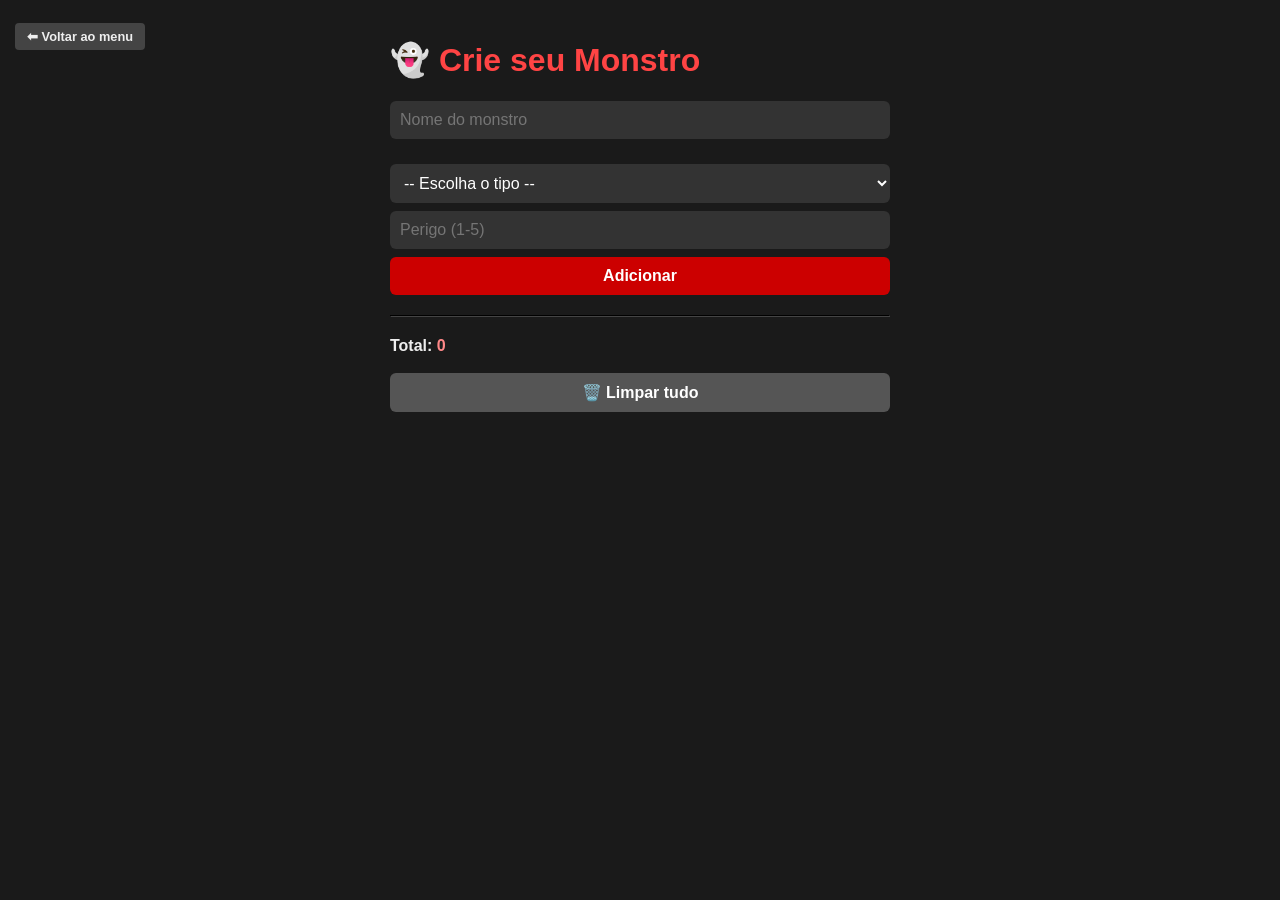
==== sobreviva-em-cima/criador.html @ 3c104949 "Add files via upload" ====
<!DOCTYPE html>
<html lang="pt-BR">
<head>
  <meta charset="UTF-8" />
  <meta name="viewport" content="width=device-width, initial-scale=1.0" />
  <title>Criador de Terror</title>
  <link rel="stylesheet" href="criador.css" />
</head>
<body>
  <button id="btnVoltar" class="btn-voltar">⬅ Voltar ao menu</button>

  <h1>👻 Crie seu Monstro</h1>

  <form id="formPersonagem">
    <input type="text" id="nome" placeholder="Nome do monstro" required />
    <p id="aviso" class="aviso"></p>

    <select id="tipo" required>
      <option value="">-- Escolha o tipo --</option>
      <option value="Zumbi">Zumbi</option>
      <option value="Vampiro">Vampiro</option>
      <option value="Lobisomem">Lobisomem</option>
      <option value="Fantasma">Fantasma</option>
      <option value="Bruxa">Bruxa</option>
      <option value="Demônio">Demônio</option>
      <option value="Múmia">Múmia</option>
      <option value="Esqueleto">Esqueleto</option>
      <option value="Palhaço">Palhaço</option>
      <option value="Alienígena">Alienígena</option>
    </select>

    <input type="number" id="perigo" min="1" max="5" placeholder="Perigo (1-5)" required />

    <button type="submit" id="btnSalvar">Adicionar</button>
    <button type="button" id="btnCancelar" class="btn-cancelar" style="display:none">
      Cancelar edição
    </button>
  </form>

  <hr />

  <div>
    <strong>Total: <span id="contador">0</span></strong>
  </div>

  <div class="acoes">
    <button class="btn-limpar" onclick="limparTudo()">🗑️ Limpar tudo</button>
  </div>

  <button id="btnJogar" class="btn-jogar" style="display:none">🌲 Ir para o jogo</button>

  <div id="listaPersonagens"></div>

  <script src="criador.js"></script>
</body>
</html>
---- sobreviva-em-cima/criador.css ----
body {
  font-family: Arial, sans-serif;
  background: #1a1a1a;
  color: #eee;
  padding: 20px;
  max-width: 500px;
  margin: 0 auto;
}

h1 { color: #ff4444; }

.btn-voltar {
  position: fixed;
  top: 15px;
  left: 15px;
  width: auto;
  padding: 6px 12px;
  font-size: 0.8rem;
  background: #444;
  color: #eee;
  border: none;
  border-radius: 4px;
  cursor: pointer;
  transition: 0.2s;
}
.btn-voltar:hover { background: #777; }

input, select, button {
  display: block;
  width: 100%;
  padding: 10px;
  margin: 8px 0;
  border: none;
  border-radius: 6px;
  font-size: 1rem;
  box-sizing: border-box;
}

input, select { background: #333; color: #fff; }
select { cursor: pointer; }

button {
  background: #cc0000;
  color: #fff;
  font-weight: bold;
  cursor: pointer;
  transition: 0.2s;
}
button:hover { background: #ff0000; }

hr { border-color: #444; margin: 20px 0; }

.aviso {
  color: #ff5555;
  font-size: 0.85rem;
  margin: -4px 0 4px 4px;
  min-height: 1em;
}

.btn-cancelar { background: #555; }
.btn-cancelar:hover { background: #888; }

#listaPersonagens .card {
  background: #2a2a2a;
  padding: 10px 15px;
  margin: 6px 0;
  border-left: 4px solid #cc0000;
  border-radius: 4px;
  display: flex;
  justify-content: space-between;
  align-items: center;
  gap: 8px;
}

#listaPersonagens .card .info { flex: 1; }

#listaPersonagens .card .botoes { display: flex; gap: 6px; }

#listaPersonagens .card button {
  width: auto;
  padding: 5px 10px;
  font-size: 0.75rem;
  background: #991111;
  margin: 0;
  border-radius: 4px;
}
#listaPersonagens .card button:hover { background: #cc2222; }

#listaPersonagens .card .btn-editar { background: #665500; }
#listaPersonagens .card .btn-editar:hover { background: #997700; }

.acoes { display: flex; gap: 10px; margin-top: 10px; }
.acoes button { flex: 1; }

.btn-limpar { background: #555; }
.btn-limpar:hover { background: #888; }

#contador { font-weight: bold; color: #ff8888; }

.btn-jogar {
  background: #0d3d0d;
  border: 2px solid #2ecc40;
  color: #7CFC00;
  font-size: 1.1rem;
  padding: 14px;
  margin-top: 15px;
  letter-spacing: 2px;
  box-shadow: 0 0 15px rgba(46, 204, 64, 0.3);
}
.btn-jogar:hover {
  background: #1a5c1a;
  box-shadow: 0 0 25px rgba(46, 204, 64, 0.7);
  color: #fff;
}
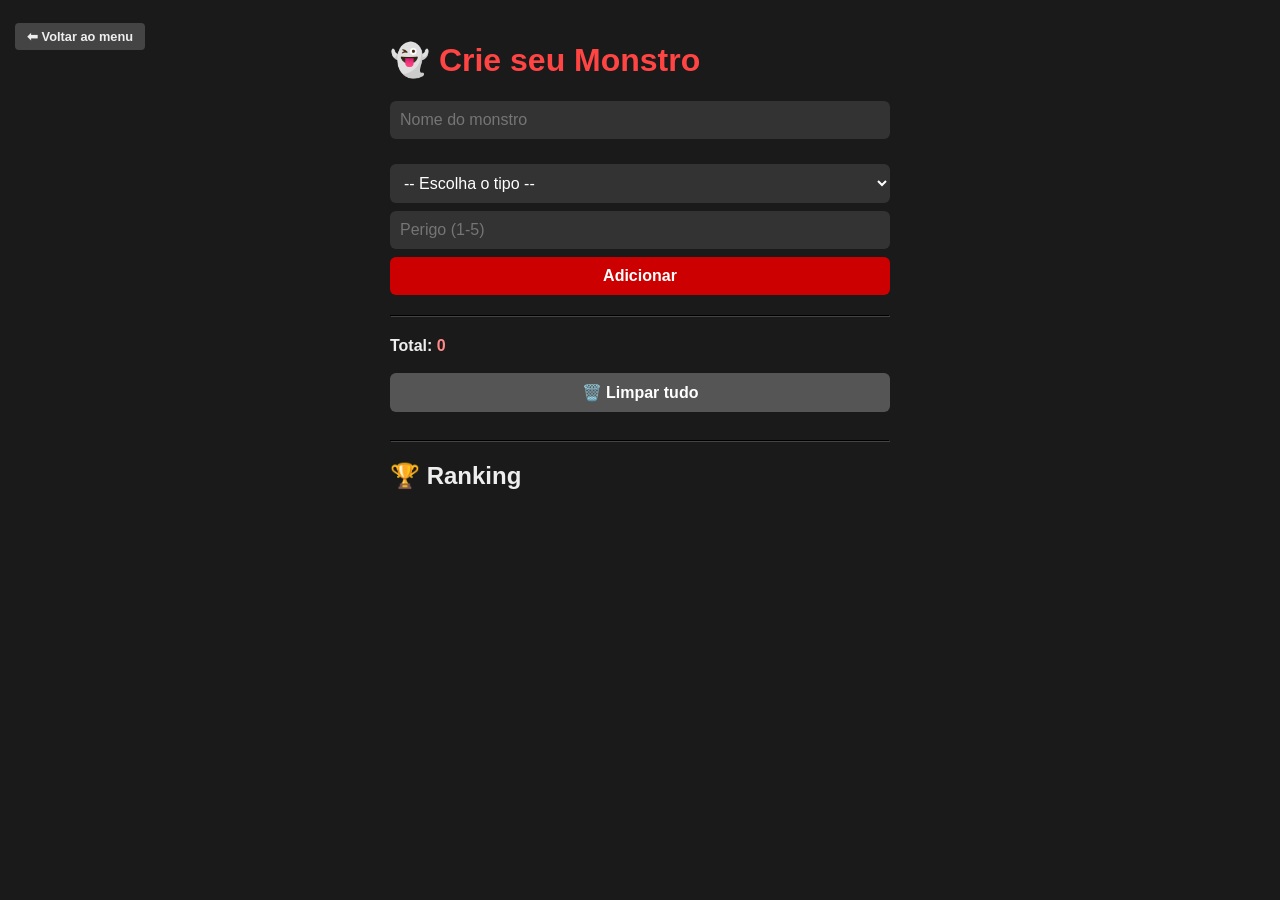
==== commit 14a4ed68: "Remove character options and add ranking section" ====
--- a/sobreviva-em-cima/criador.html
+++ b/sobreviva-em-cima/criador.html
@@ -17,16 +17,6 @@
 
     <select id="tipo" required>
       <option value="">-- Escolha o tipo --</option>
-      <option value="Zumbi">Zumbi</option>
-      <option value="Vampiro">Vampiro</option>
-      <option value="Lobisomem">Lobisomem</option>
-      <option value="Fantasma">Fantasma</option>
-      <option value="Bruxa">Bruxa</option>
-      <option value="Demônio">Demônio</option>
-      <option value="Múmia">Múmia</option>
-      <option value="Esqueleto">Esqueleto</option>
-      <option value="Palhaço">Palhaço</option>
-      <option value="Alienígena">Alienígena</option>
     </select>
 
     <input type="number" id="perigo" min="1" max="5" placeholder="Perigo (1-5)" required />
@@ -51,6 +41,11 @@
 
   <div id="listaPersonagens"></div>
 
+  <hr />
+
+  <h2 class="titulo-ranking">🏆 Ranking</h2>
+  <div id="ranking"></div>
+
   <script src="criador.js"></script>
 </body>
 </html>
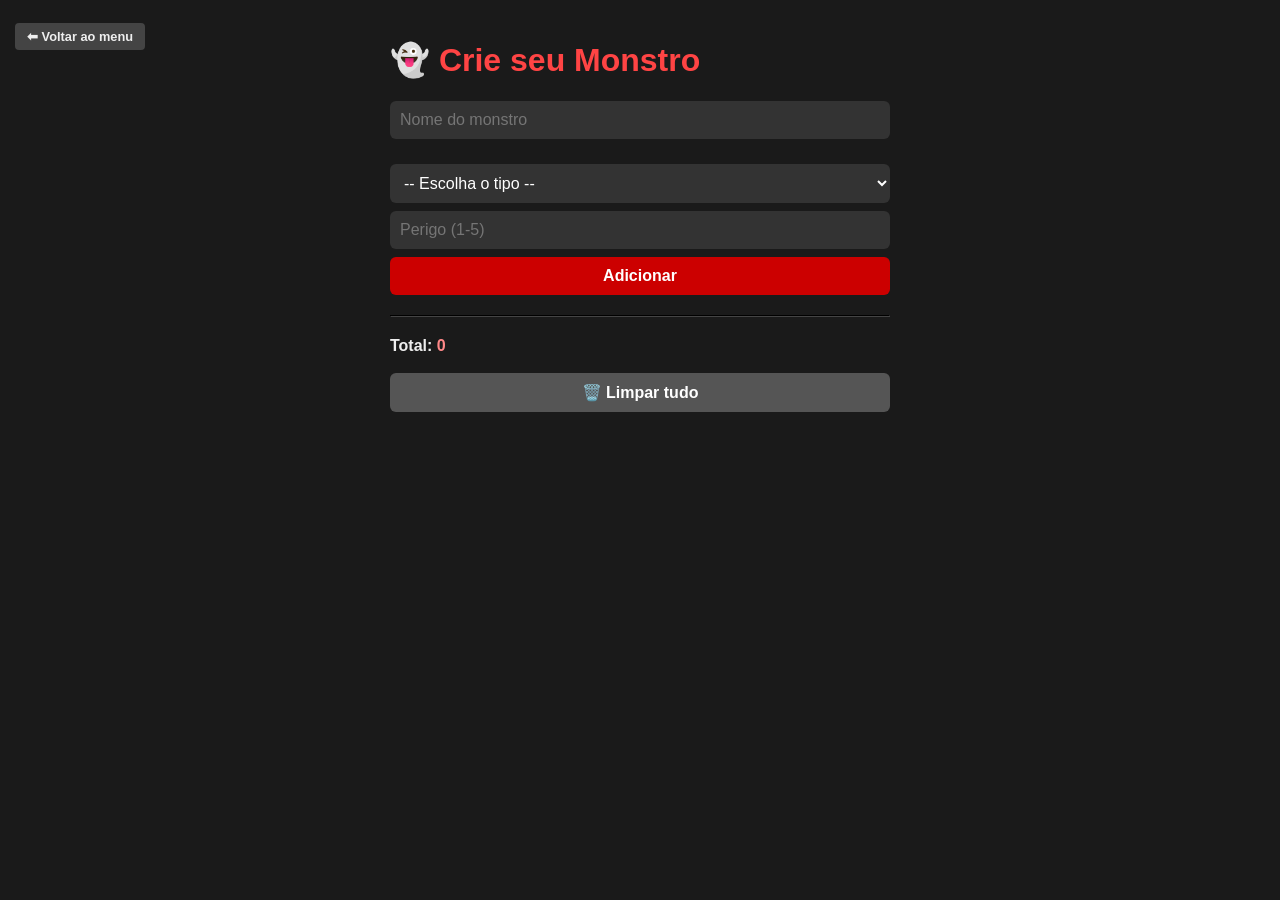
==== commit 68dbe3a0: "Add character type options to criador.html Added options for various character types in the selectio" ====
--- a/sobreviva-em-cima/criador.html
+++ b/sobreviva-em-cima/criador.html
@@ -17,6 +17,16 @@
 
     <select id="tipo" required>
       <option value="">-- Escolha o tipo --</option>
+      <option value="Zumbi">Zumbi</option>
+      <option value="Vampiro">Vampiro</option>
+      <option value="Lobisomem">Lobisomem</option>
+      <option value="Fantasma">Fantasma</option>
+      <option value="Bruxa">Bruxa</option>
+      <option value="Demônio">Demônio</option>
+      <option value="Múmia">Múmia</option>
+      <option value="Esqueleto">Esqueleto</option>
+      <option value="Palhaço">Palhaço</option>
+      <option value="Alienígena">Alienígena</option>
     </select>
 
     <input type="number" id="perigo" min="1" max="5" placeholder="Perigo (1-5)" required />
@@ -41,11 +51,6 @@
 
   <div id="listaPersonagens"></div>
 
-  <hr />
-
-  <h2 class="titulo-ranking">🏆 Ranking</h2>
-  <div id="ranking"></div>
-
   <script src="criador.js"></script>
 </body>
 </html>
--- a/sobreviva-em-cima/criador.css
+++ b/sobreviva-em-cima/criador.css
@@ -112,3 +112,39 @@
   box-shadow: 0 0 25px rgba(46, 204, 64, 0.7);
   color: #fff;
 }
+
+.titulo-ranking {
+  color: #ffcc00;
+  font-size: 1.4rem;
+  margin-bottom: 10px;
+  text-shadow: 0 0 8px rgba(255, 204, 0, 0.5);
+}
+
+#ranking {
+  background: #222;
+  border-radius: 6px;
+  padding: 10px;
+}
+
+.linha-ranking {
+  padding: 8px 10px;
+  border-bottom: 1px solid #333;
+  display: flex;
+  justify-content: space-between;
+  font-size: 0.9rem;
+}
+.linha-ranking:last-child { border-bottom: none; }
+
+.linha-ranking .pos {
+  color: #ffcc00;
+  font-weight: bold;
+  margin-right: 10px;
+}
+
+.sem-ranking {
+  color: #888;
+  font-style: italic;
+  font-size: 0.9rem;
+  text-align: center;
+  padding: 10px;
+}
